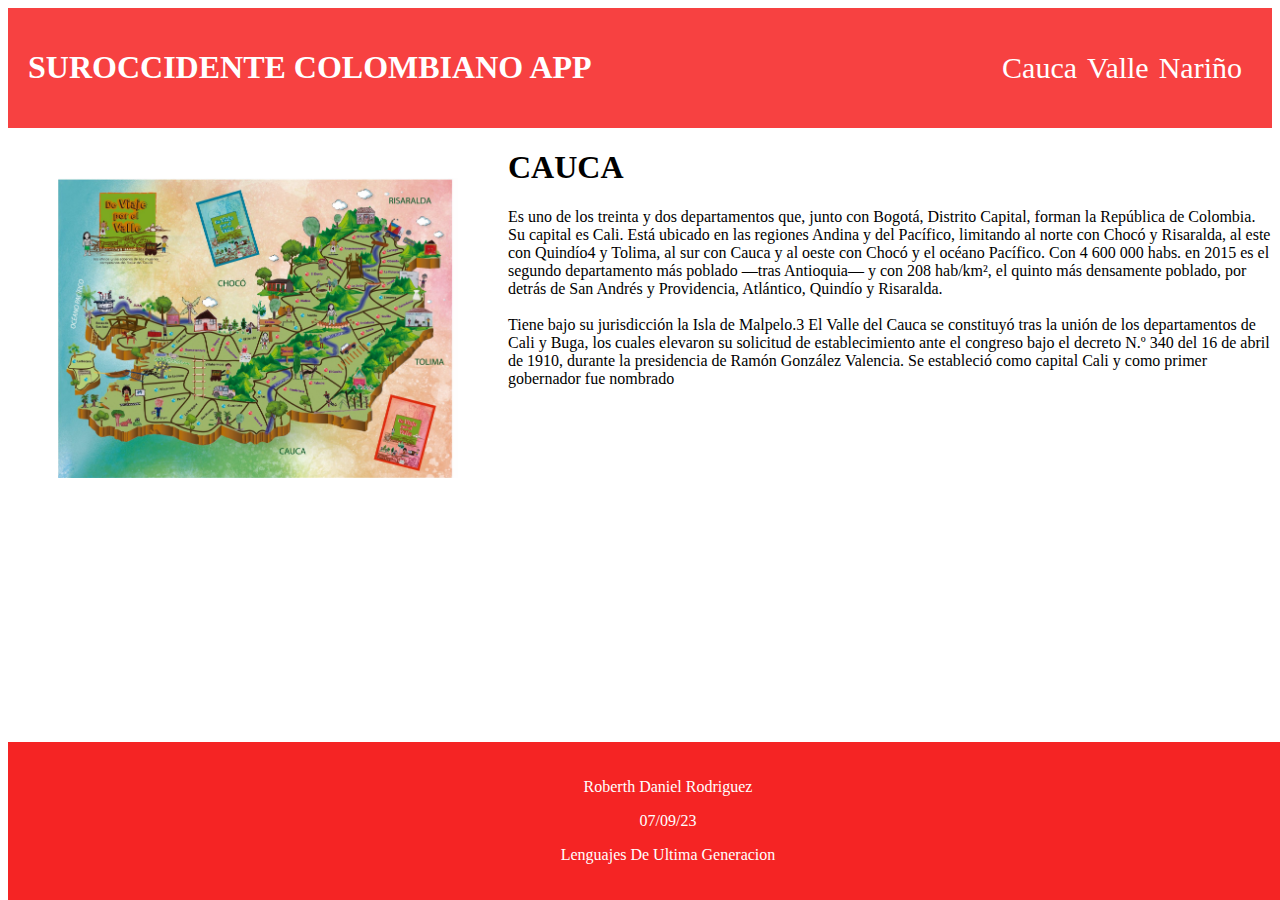
==== Valle.html @ b31cd10d "Subimos-rama-valle" ====
<!DOCTYPE html> 
<html lang="en"> 
 
<head> 
    <meta charset="UTF-8"> 
    <meta name="viewport" content="width=device-width, initial-scale=1.0"> 
    <title>CAUCA</title> 
    <style> 
        /*encabezado*/ 
        header { 
            background-color: rgb(247, 65, 65); 
            color: white; 
            padding: 20px; 
            display: flex; 
            justify-content: space-between; 
            align-items: center; 
        } 
 
        /*enlaces*/ 
        ul { 
            list-style-type: none; 
            padding: 0; 
            margin: 0; 
            display: flex; 
        } 
 
        li { 
            margin-right: 10px; 
        } 
 
        /*enlaces*/ 
        ul li a { 
            color: white; 
            text-decoration: none; 
            font-size: 30px; 
        } 
 
        /*contenido izquierda*/ 
        .content-left { 
            flex: 1; 
        } 
 
        footer { 
            background-color: rgb(245, 36, 36); 
            color: white; 
            padding: 20px; 
            text-align: center; 
            position: absolute; 
            bottom: 0; 
            width: 100%; 
        } 
    </style> 
</head> 
 
<body> 
    <header> 
        <div class="content-left"> 
            <h1>SUROCCIDENTE COLOMBIANO APP</h1> 
        </div> 
        <div class="content-right"> 
            <ul> 
                <li><a href="cauca.html">Cauca</a></li> 
                <li><a href="valle.html">Valle</a></li> 
                <li><a href="nariño.html">Nariño</a></li> 
            </ul> 
        </div> 
    </header> 
</body> 
 
 
<body> 
 
    <body> 
        <div class="container2"> 
            <img src="img/VALLE.jpg" style="width: 400px; height: 300px; float: left; padding: 50px;"> 
        </div> 
        <div class="text2"> 
            <h1>CAUCA
            </h1> 
            <p> 
                
Es uno de los treinta y dos departamentos que, junto con Bogotá, Distrito Capital, 
forman la República de Colombia. Su capital es Cali. Está ubicado en las regiones 
Andina y del Pacífico, limitando al norte con Chocó y Risaralda, al este con Quindío4
 y Tolima, al sur con Cauca y al oeste con Chocó y el océano Pacífico.
 Con 4 600 000 habs. en 2015 es el segundo departamento más poblado —tras Antioquia— y
 con 208 hab/km², el quinto más densamente poblado, por detrás de 
San Andrés y Providencia, Atlántico, Quindío y Risaralda.
                <br><br> 
                
Tiene bajo su jurisdicción la Isla de Malpelo.3
El Valle del Cauca se constituyó tras la unión de los departamentos de Cali y Buga, 
los cuales elevaron su solicitud de establecimiento ante el congreso bajo el decreto 
N.º 340 del 16 de abril de 1910, durante la presidencia de Ramón González Valencia. 
Se estableció como capital Cali y como primer gobernador fue nombrado 
            </p> 
        </div> 
        <footer> 
            <p>Roberth Daniel Rodriguez</p> 
            <p>07/09/23</p> 
            <p>Lenguajes De Ultima Generacion</p> 
        </footer> 
     
    </body> 
</body>
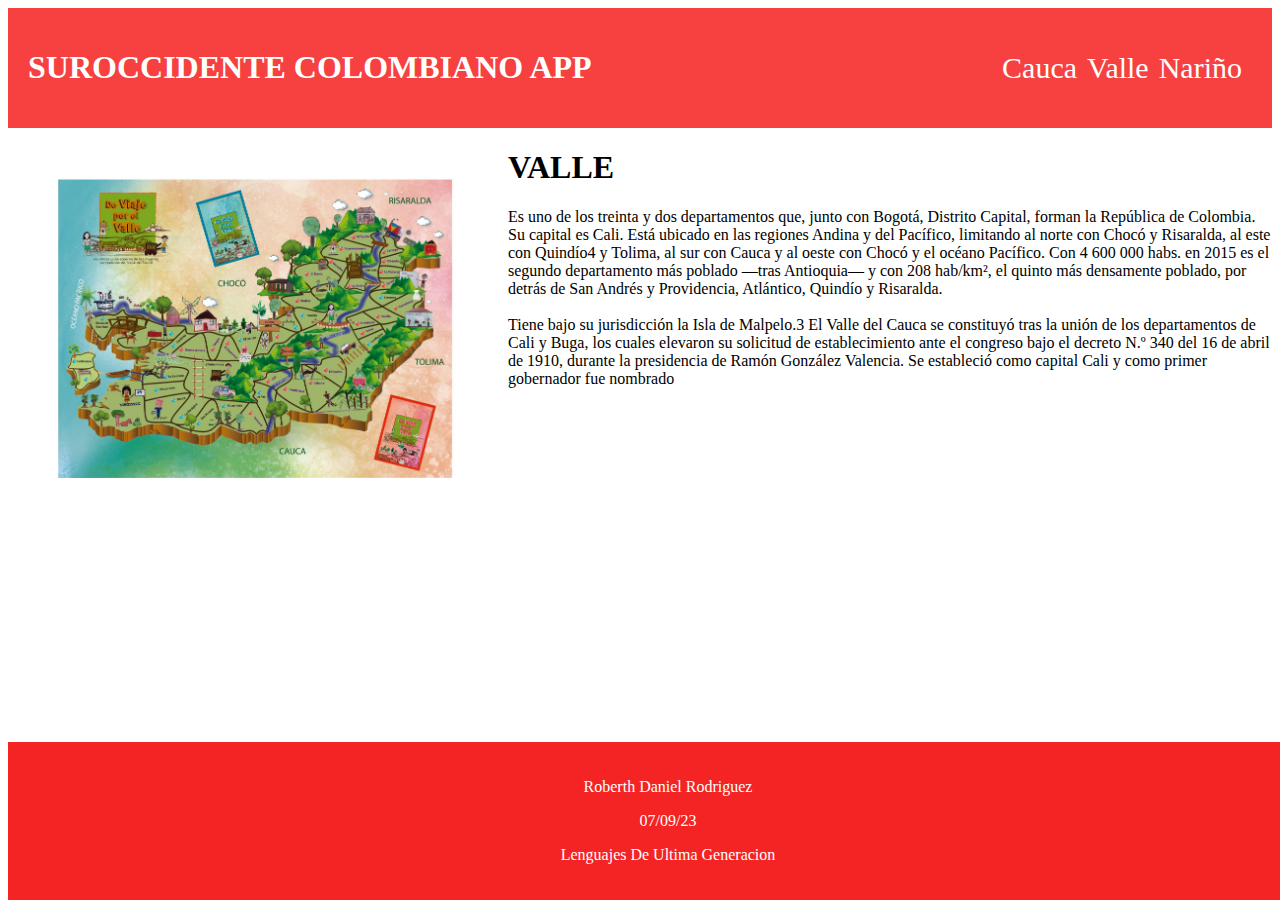
==== commit a0fc7a1e: "todos-los-cambios" ====
--- a/Valle.html
+++ b/Valle.html
@@ -4,7 +4,7 @@
 <head> 
     <meta charset="UTF-8"> 
     <meta name="viewport" content="width=device-width, initial-scale=1.0"> 
-    <title>CAUCA</title> 
+    <title>VALLE</title> 
     <style> 
         /*encabezado*/ 
         header { 
@@ -75,7 +75,7 @@
             <img src="img/VALLE.jpg" style="width: 400px; height: 300px; float: left; padding: 50px;"> 
         </div> 
         <div class="text2"> 
-            <h1>CAUCA
+            <h1>VALLE
             </h1> 
             <p> 
                 
